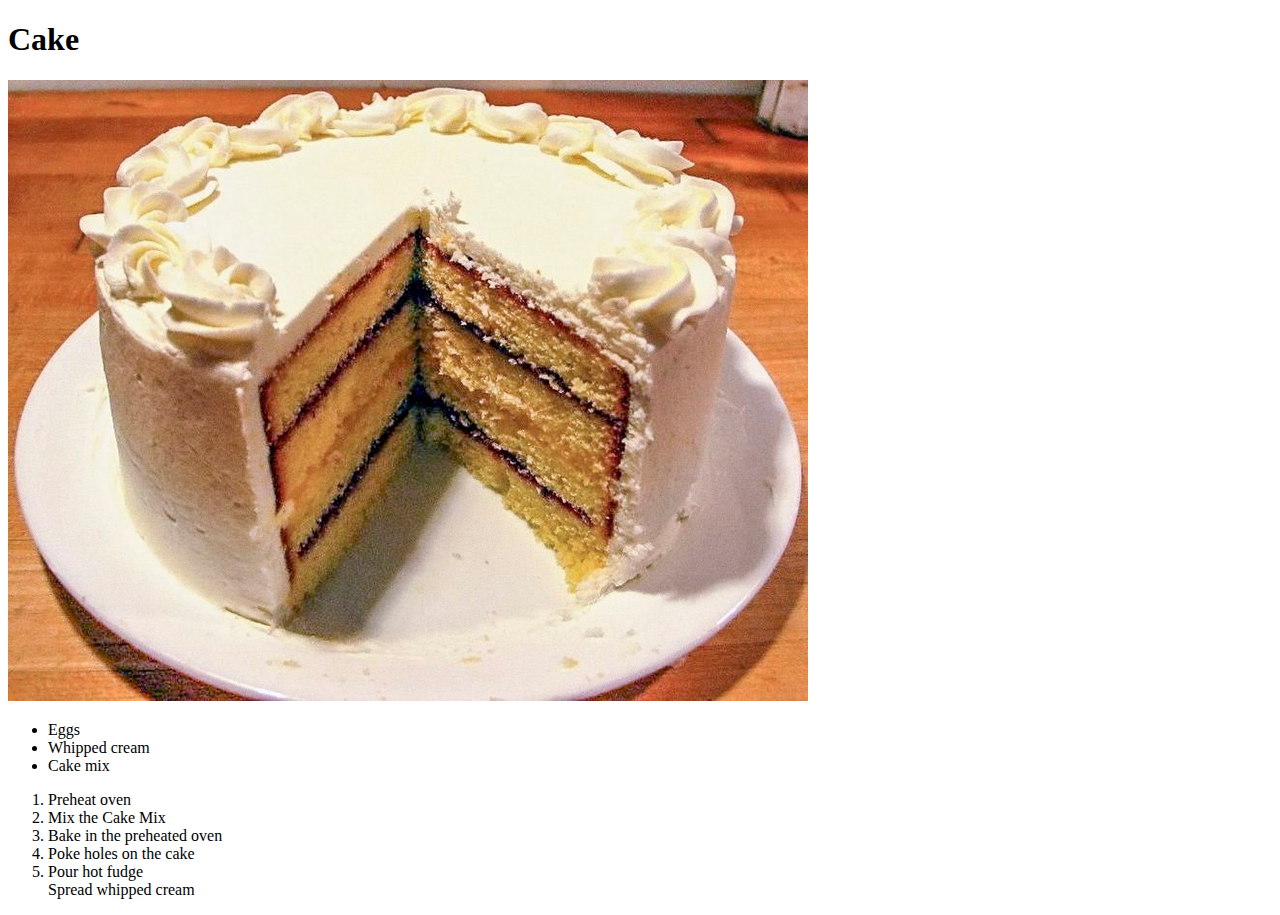
==== recipes/cake.html @ a9f0bae0 "Fixed typo and renamed Lasagna" ====
<!DOCTYPE html>
<html lang="en">
<head>
    <meta charset="UTF-8">
    <meta http-equiv="X-UA-Compatible" content="IE=edge">
    <meta name="viewport" content="width=device-width, initial-scale=1.0">
    <title>Document</title>
</head>
<body>
    <h1>Cake</h1>
    <img src="images/cake.jpg" alt="Picture of a cake">
    <ul>
        <li>Eggs</li>
        <li>Whipped cream</li>
        <li>Cake mix</li>
    </ul>
    <ol>
        <li>Preheat oven</li>
        <li>Mix the Cake Mix</li>
        <li>Bake in the preheated oven</li>
        <li>Poke holes on the cake</li>
        <li>Pour hot fudge</li>
        <lit>Spread whipped cream</lit>
    </ol>
</body>
</html>
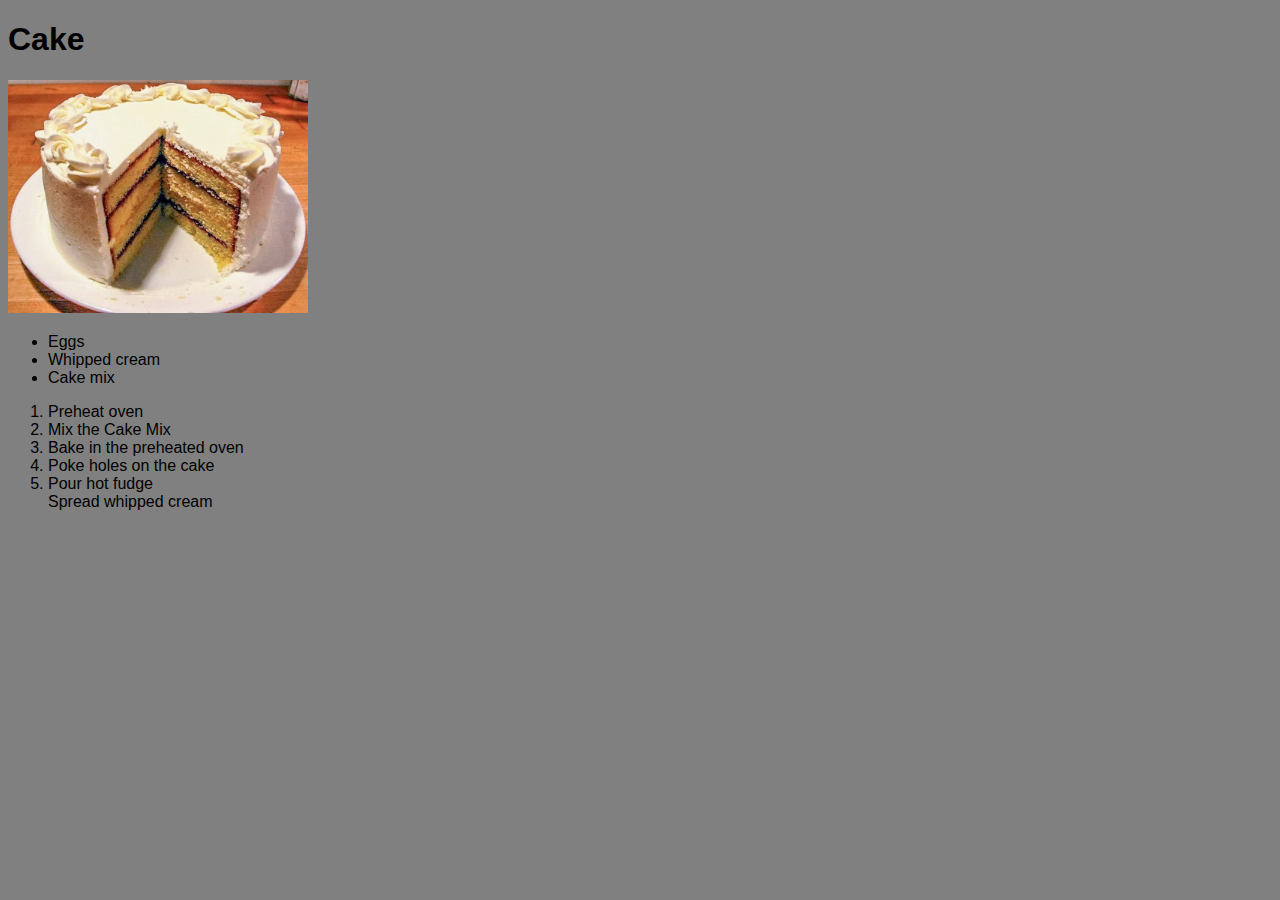
==== commit 3e6d446f: "Added CSS file and types to all files" ====
--- a/recipes/cake.html
+++ b/recipes/cake.html
@@ -5,10 +5,11 @@
     <meta http-equiv="X-UA-Compatible" content="IE=edge">
     <meta name="viewport" content="width=device-width, initial-scale=1.0">
     <title>Document</title>
+    <link rel="stylesheet" href="../styles.css">
 </head>
 <body>
     <h1>Cake</h1>
-    <img src="images/cake.jpg" alt="Picture of a cake">
+    <img class="cake" src="images/cake.jpg" alt="Picture of a cake">
     <ul>
         <li>Eggs</li>
         <li>Whipped cream</li>
--- a/styles.css
+++ b/styles.css
@@ -0,0 +1,31 @@
+body{
+    background-color: gray;
+}
+
+* {
+    font-family: Verdana, Geneva, Tahoma, sans-serif;
+}
+
+.header {
+    color: white;
+    font-weight: bold;
+    background-color: black;
+    font-size: 30px;
+    text-align: center;
+}
+
+.recipe-list {
+    font-size: 24px;
+    color: white;
+}
+
+.lasagna, .curry, .cake {
+    width: 300px;
+    height: auto;
+}
+
+.unordered-list, 
+.ordered-list {
+    color: white;
+    font-size: 22px;
+}
